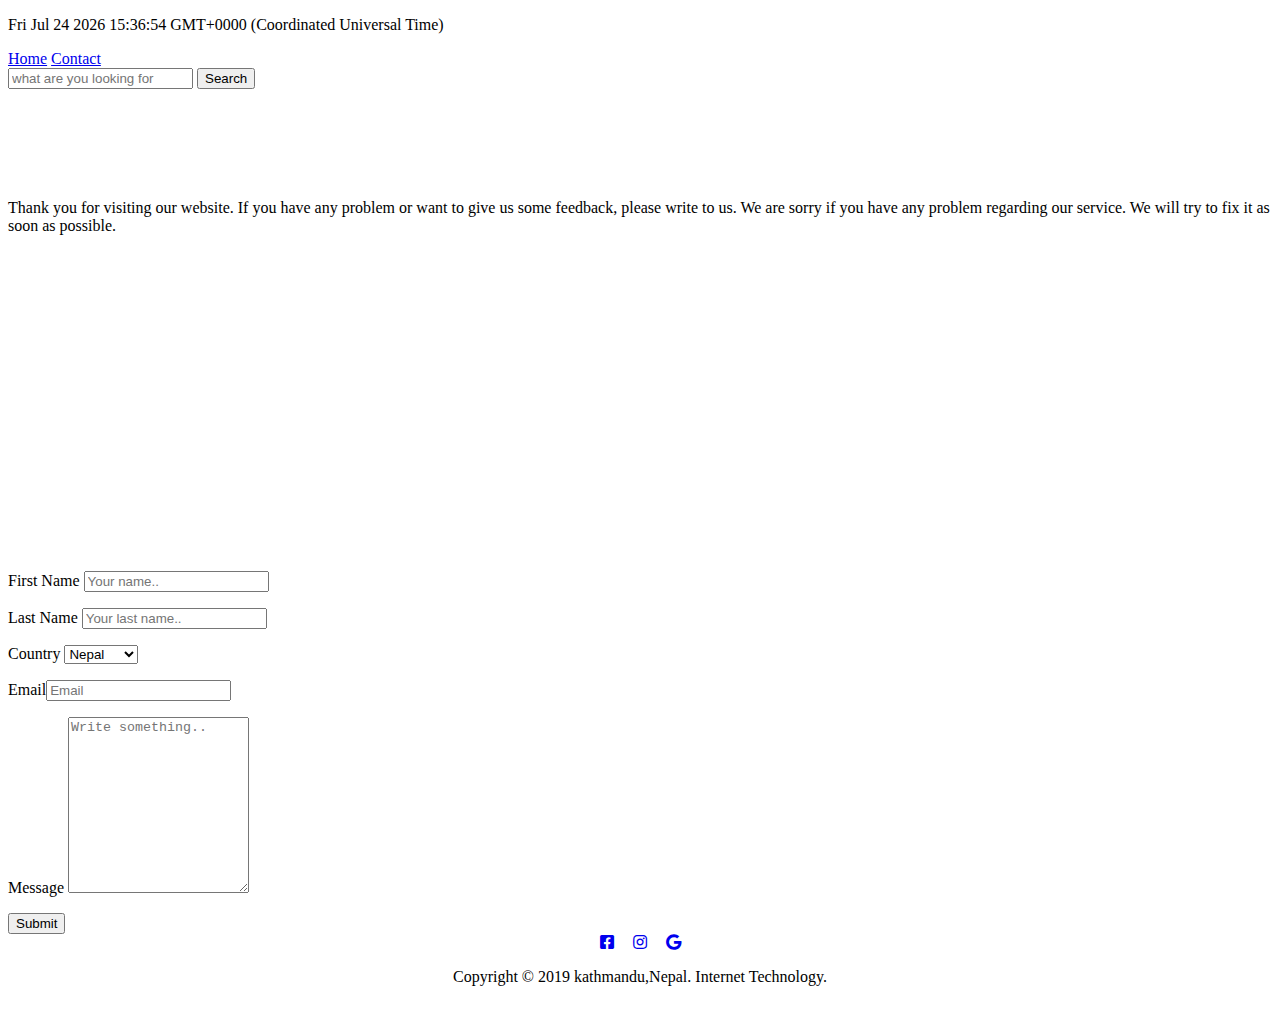
==== Contact.html @ 040f6265 "Add files via upload" ====
<!DOCTYPE html>
<html>
<head>
	<title>Contact Me</title>
	<meta name='viewport' content='width=device-width, initial-scale=1'>
	<link rel="stylesheet" href="css.css">
	<link rel="stylesheet" type="text/css" href="https://use.fontawesome.com/releases/v5.8.1/css/all.css">
</head>
<body>
	<nav>
		
				<div class="time">
					<p id="demo"></p>
					<script>
					var d=new Date();
					document.getElementById("demo").innerHTML=d;
					</script>
				</div>
		</div>
			<div id="nav">
					<a href="index.html">Home</a>
					<a href="Contact.html">Contact</a>
			<div class="scr-btn">
				<form name="test" onsubmit="validate()">
				<input type="text" placeholder="what are you looking for" name="test_a">
				<input type="submit" value="Search" class="raj"></form>
			</div>
			</div>
			<script>
			function validate(){
          var abc=document.forms["test"]["test_a"].value;
          if(abc==""){
            alert("Empty From. Please fill again");
          }
          else{
            alert("Item not Found.")
          }
        }
        </script>
	</nav>
<section class="form1">
	<h1 style="color: white; padding-top:30px; padding-left: 20px">Contact</h1>
		<p class="write">Thank you for visiting our website. If you have any problem or want to give us some feedback, please write to us. We are sorry if you have any problem regarding our service. We will try to fix it as soon as possible.</p>

<div class="form">
  
  <div class="row1">
    <div class="column">
      <p><iframe src="https://www.google.com/maps/embed?pb=!1m18!1m12!1m3!1d3532.436308982974!2d85.32037601438033!3d27.70381198279334!2m3!1f0!2f0!3f0!3m2!1i1024!2i768!4f13.1!3m3!1m2!1s0x39eb19a840580f49%3A0xd34d67fdd3c0f3b1!2sPutalisadak%2C+Kathmandu+44600!5e0!3m2!1sen!2snp!4v1557244826856!5m2!1sen!2snp" width="400" height="300" frameborder="0" style="border:0" allowfullscreen></iframe></p>
    </div>
    <div class="column1">
      <form name="messageForm" onsubmit="ValidateForm()">
        <p>First Name <input type="text" name="firstname" placeholder="Your name.."></p>
       
        <p>Last Name <input type="text" name="lastname" placeholder="Your last name.."></p>
       
        <label for="country">Country</label>
        <select name="country">
          <option value="Nepal">Nepal</option>
          <option value="India">India</option>
          <option value="Canada">Canada</option>
          <option value="Australia">Australia</option>
          <option value="USA">USA</option>
        </select>
        <p>Email<input type="text" name="Email_Id" placeholder="Email"></p>
        
        <p>Message <textarea name="subject" placeholder="Write something.." style="height:170px"></textarea></p>
       <input type="submit" onclick="validateForm()">
      </form>
    </div>
  </div>
</div>
<script>
	function validateForm(){
		var fname=document.forms["messageForm"]["firstname"].value;
		var lname=document.forms["messageForm"]["lastname"].value;
		var mail=document.forms["messageForm"]["Email_Id"].value;
		var message=document.forms["messageForm"]["subject"].value;
		if(fname=="" || lname=="" || mail=="" || message==""){
			alert("Empty Form. Please fill again");
		}
		else{
			alert("Thank You! for your feedback.")
		}
	}
</script>

</section>
<footer style="display:flex; flex-direction: column; align-items: center;">
	<div class="conc">					
		<a href="https://www.facebook.com/" target="_blank"><i class="fab fa-facebook-square" style="margin-right: 15px;"></i></a>
		<a href="https://www.instagram.com/" target="_blank"><i class="fab fa-instagram" style="margin-right: 15px;"></i></a>
		<a href="https://www.google.com/" target="_blank"><i class="fab fa-google"></i></a>	
	</div>
						
	<p id="footerP">Copyright &copy; 2019 kathmandu,Nepal. Internet Technology.</p>
</footer>
</body>
</html>
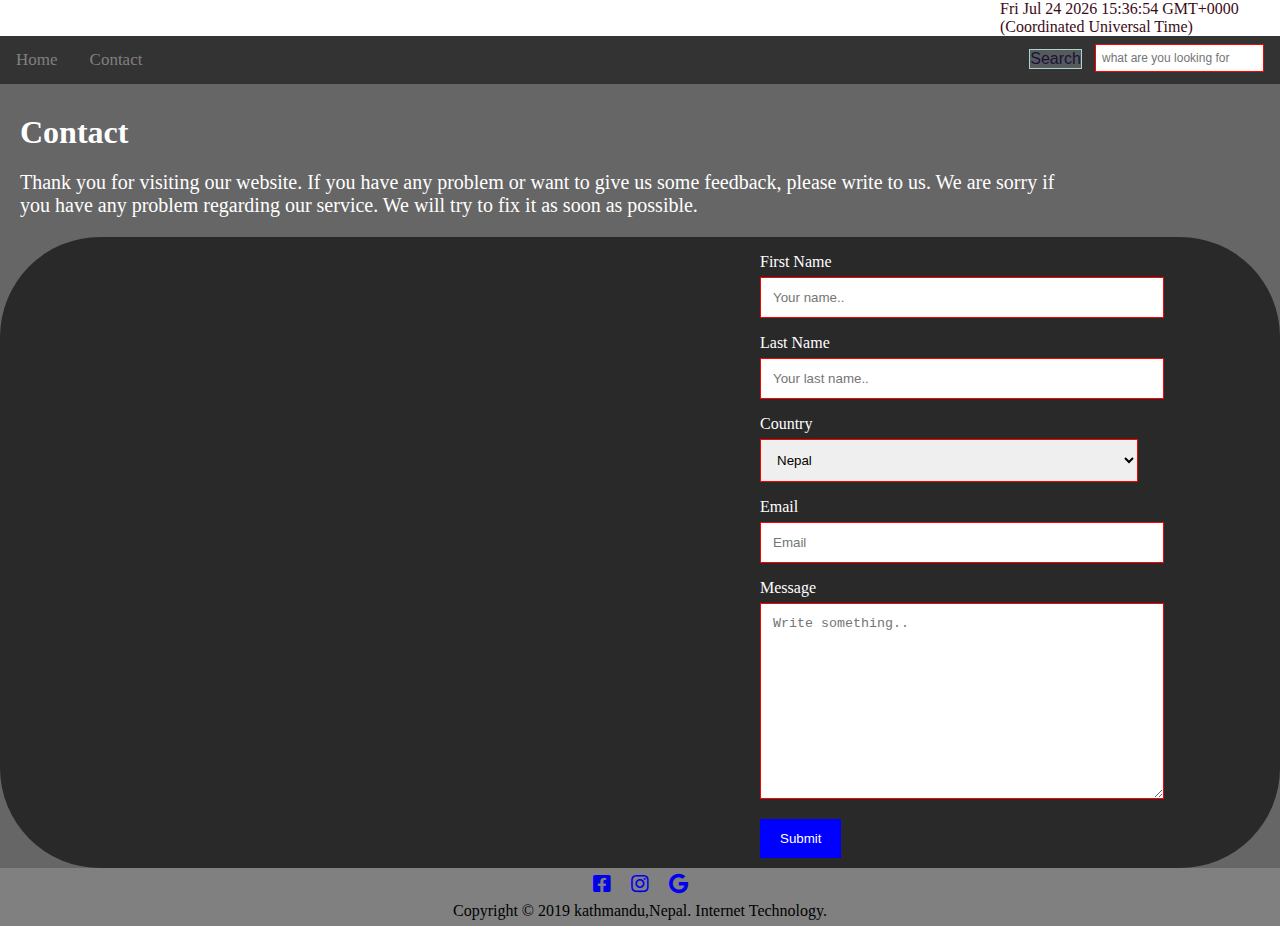
==== commit ae1716ca: "Update Contact.html" ====
--- a/Contact.html
+++ b/Contact.html
@@ -18,7 +18,7 @@
 				</div>
 		</div>
 			<div id="nav">
-					<a href="index.html">Home</a>
+					<a href="home.html">Home</a>
 					<a href="Contact.html">Contact</a>
 			<div class="scr-btn">
 				<form name="test" onsubmit="validate()">
@@ -96,4 +96,4 @@
 	<p id="footerP">Copyright &copy; 2019 kathmandu,Nepal. Internet Technology.</p>
 </footer>
 </body>
-</html>+</html>
--- a/css.css
+++ b/css.css
@@ -0,0 +1,362 @@
+*{
+	margin: 0;
+	padding: 0;
+}
+html{
+	height: 100%;
+}
+body{
+	height: 100vh;
+	display: flex;
+	flex-direction: column;
+}
+
+.logo1{
+	display: flex;
+	background-image: url("Image/opskull.jpg");
+}
+.logo h1{
+
+}
+.logo h1 a:hover{
+	color: grey;
+}
+#footerP{
+	margin:auto;
+	line-height: 30px;
+}
+header{
+	background-image: url("Image/gr.webp");
+	height: 100vh;
+	background-size: cover;
+	background-position: center;
+}
+ul{
+	float: right;
+}
+
+h2{
+    font-size: 15px;
+}
+
+footer{
+	background-color: grey;
+	width: 100%;
+	text-align: center;
+	position: bottom;
+	left: 0;
+	bottom: 0;
+}
+.conc{
+	margin-top: 5px;
+	font-size: 20px;	
+}
+#nav{
+	overflow: hidden;
+	background-color: #333;
+}
+#nav a{
+	float: left;
+	display: block;
+	color: grey;
+	text-align: center;
+	padding: 14px 16px;
+	text-decoration: none;
+	font-size: 17px;
+}
+#nav a:hover{
+	color: #2E2929;
+	background-color: #EBC9C9;
+}
+#nav button{
+	color: red;
+	cursor: pointer;
+}
+#nav input[type=text], button{
+	float: right;
+	padding: 6px;
+	border: none;
+	margin-top: 8px;
+	margin-right: 16px;
+	font-size: 12px;
+}
+@media screen and (max-width: 600px){
+#nav a, #nav input[type=text] button{
+	float: none;
+	display: block;
+	text-align: left;
+	width: 100%;
+	margin:0; 
+	padding: 14px;
+}
+}
+#nav input[type=text]{
+	border: 1px solid red;
+}
+}
+section{
+	
+	background-attachment: fixed;
+	background-position: right;
+	margin: 50px;
+}
+.blog{
+	color:red; 
+}
+.blog-page{
+	background-color: #DAD2D2;
+	padding: 0;
+	margin: 0;
+
+}
+.topic{
+	color: blue;
+	position: relative;
+	margin: 20px 15px 5px;
+}
+.p1{
+	margin:10px 15px;
+	padding: 5px;
+	font-family: Calibri;
+	font-size: 17px;
+}
+.topic1{
+	color: blue;
+	position: relative;
+	margin: 20px 15px 5px;
+}
+.p3{
+	margin:10px 15px;
+	padding: 5px;
+	font-family: Calibri;
+	font-size: 17px;
+}
+.heading-positive{
+	color: blue;
+	position: relative;
+	margin: 20px 15px 5px;
+	margin-bottom: 20px;
+}
+.heading-negative{
+	color: blue;
+	position: relative;
+	margin: 20px 15px 5px;
+}
+.list1{
+	margin:10px 15px;
+	padding-left: 450px;
+	font-family: Calibri;
+	font-size: 17px;
+}
+.list3{
+	margin:10px 15px;
+	padding-left: 450px;
+	font-family: Calibri;
+	font-size: 17px;
+	margin-top: 50px;	
+}
+#p2{
+	margin: 10px 15px;
+	padding: 5px;
+	font-family: Calibri;
+	font-size: 17px;
+}
+.one{
+	display: flex;
+}
+.intro{
+	margin-left: 20px;
+}
+.time{
+	padding-left: 1000px;
+	color: #3B0B17;
+}
+.flip-box {
+  background-color: transparent;
+  width: 300px;
+  height: 200px;
+  border: 1px solid #f1f1f1;
+  perspective: 1000px;
+  cursor: pointer; /* Remove this if you don't want the 3D effect */
+}
+/* This container is needed to position the front and back side */
+.flip-box-inner {
+  position: relative;
+  width: 100%;
+  height: 100%;
+  text-align: center;
+  transition: transform 0.8s;
+  transform-style: preserve-3d;
+}
+/* Do an horizontal flip when you move the mouse over the flip box container */
+.flip-box:hover .flip-box-inner {
+  transform: rotateY(180deg);
+}
+/* Position the front and back side */
+.flip-box-front, .flip-box-back {
+  position: absolute;
+  width: 100%;
+  height: 100%;
+  backface-visibility: hidden;
+}
+/* Style the front side */
+.flip-box-front { 
+  color: black;
+}
+/* Style the back side */
+.flip-box-back {
+  color: white;
+  transform: rotateY(180deg);
+}
+.form1{
+	padding: 0px;
+	margin: 0px;
+	color: white;
+	font-family: calibri;
+	background-image:linear-gradient(rgba(0,0,0,0.6),rgba(0,0,0,0.6)),url(Image/skull666.jpg);
+}
+.form1 input[type=text], select,  textarea{
+	width: 100%;
+	padding: 12px;
+	border: 1px solid red;
+	margin-top: 6px;
+	margin-bottom: 16px;
+	resize: vertical;
+}
+.form1 input[type=submit]{
+	background-color: blue;
+	color: white;
+	padding: 12px 20px;
+	border: none;
+	cursor: pointer;
+}
+.form1 input[type=submit]:hover{
+	background-color: grey;
+}
+.form{
+	border-radius: 100px;
+	background-image:linear-gradient(rgba(0,0,0,0.6),rgba(0,0,0,0.6)),url(Image/skull666.jpg);
+	padding: 10px;
+}
+.column{
+	padding-top: 100px;
+	padding-left: 50px;
+}
+.column1{
+	float: left;
+	width: 30%;
+	margin-top: 6px;
+	padding-left:300px;
+}
+.row:after{
+	content: "";
+	display: table;
+	clear: both;
+}
+@media screen and (max-width:600px){
+	.column1,input[type=submit]{
+		width: 100%;
+		margin-top: 0;
+	}
+}
+.row1{
+	display: flex;
+}
+.write{
+	margin: 20px;
+	margin-right: 200px;
+	font-size: 20px;
+	color:white;
+}
+.mySlides {display: none;}
+img {vertical-align: middle;}
+
+.slideshow-container {
+  max-width: 1000px;
+  position: relative;
+  margin: auto;
+}
+
+/* Number text (1/3 etc) */
+.numbertext {
+  color: #f2f2f2;
+  font-size: 12px;
+  padding: 8px 12px;
+  position: absolute;
+  top: 0;
+}
+
+/* The dots/bullets/indicators */
+.dot {
+  height: 15px;
+  width: 15px;
+  margin: 0 2px;
+  background-color: #bbb;
+  border-radius: 50%;
+  display: inline-block;
+  transition: background-color 0.6s ease;
+}
+
+.active {
+  background-color: #717171;
+}
+
+/* Fading animation */
+.fade {
+  -webkit-animation-name: fade;
+  -webkit-animation-duration: 1.5s;
+  animation-name: fade;
+  animation-duration: 1.5s;
+}
+
+@-webkit-keyframes fade {
+  from {opacity: .4} 
+  to {opacity: 1}
+}
+
+@keyframes fade {
+  from {opacity: .4} 
+  to {opacity: 1}
+}
+
+/* On smaller screens, decrease text size */
+@media only screen and (max-width:100px) {
+  .text {font-size: 11px}
+}
+.jpt{
+	display: flex;
+}
+.pasage{
+	margin-left: 40%;
+	margin-top: -30%;
+	letter-spacing: 1.5px;
+	font-family: Calibri;
+	
+	font-size: 20px;
+	color: #D9EEE9;
+}
+.first-line{
+	font-family: Cooper Black;
+	font-size: 30px;
+	font-weight: bolder;
+	margin-bottom: 10px;
+}
+.raj{
+	color: #17123A;
+	cursor: pointer;
+	float: right;
+	font-size: 16px;
+	margin:13px;
+	border: 1px solid #ADD4CA;
+	background-color: #575A5C;
+}
+.research101{
+	display: flex;
+	width: 100%; 
+	height: 95%; 
+	background-image:linear-gradient(rgba(0,0,0,0.6),rgba(0,0,0,0.6)),url(Image/opskull1.jpg);
+	color: white;
+	font-size: 17px;
+	font-family: Calibri;
+	line-height: 25px;
+}
